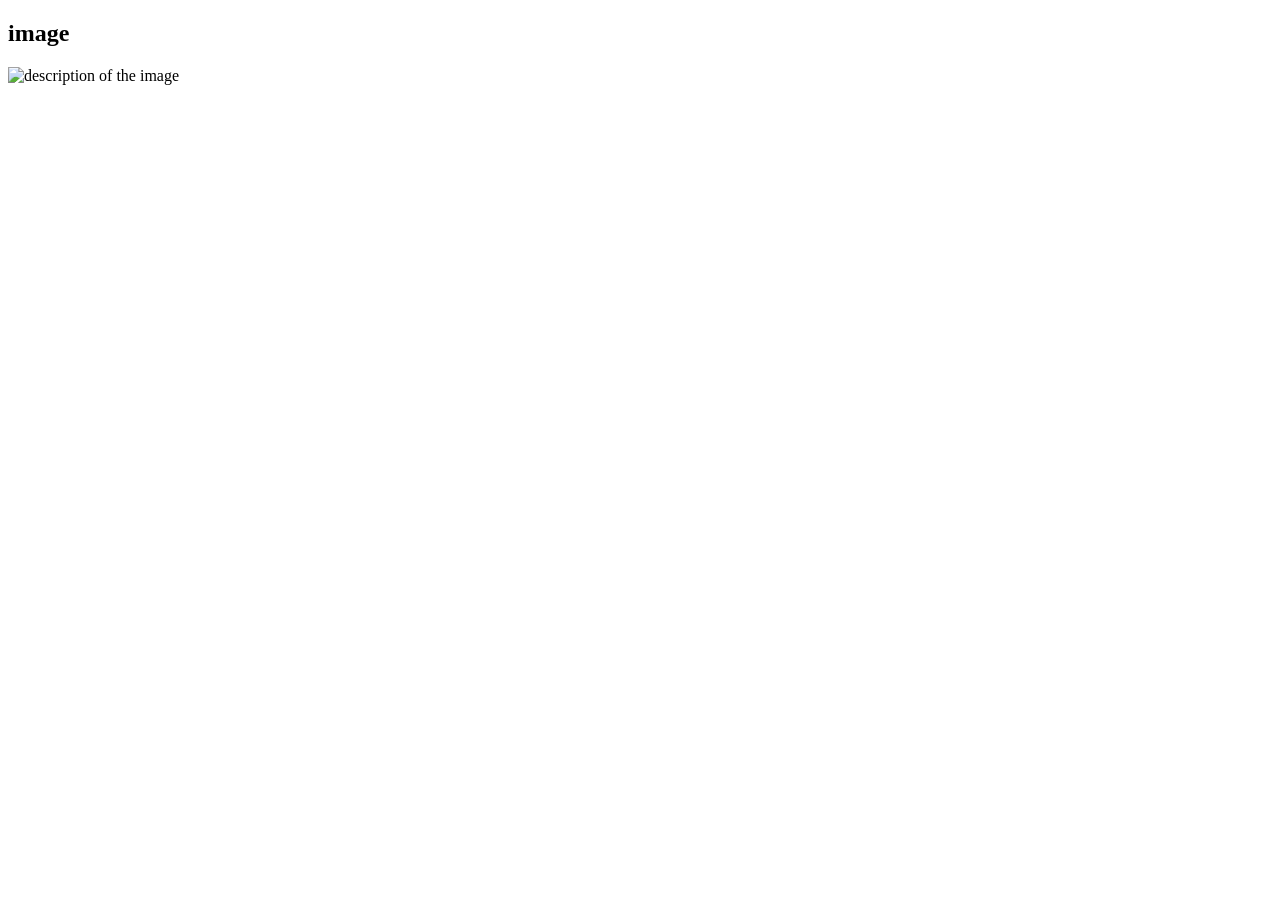
==== html1.html @ ebab84ab "Add files via upload" ====
<!DOCTYPE html>
<title> files</title>
<body>
    <div>
        <h2> image</h2>
        <img src="Screenshot 2024-07-25 103900.png" alt="description of the image" width="303px">
    </div>
</body>
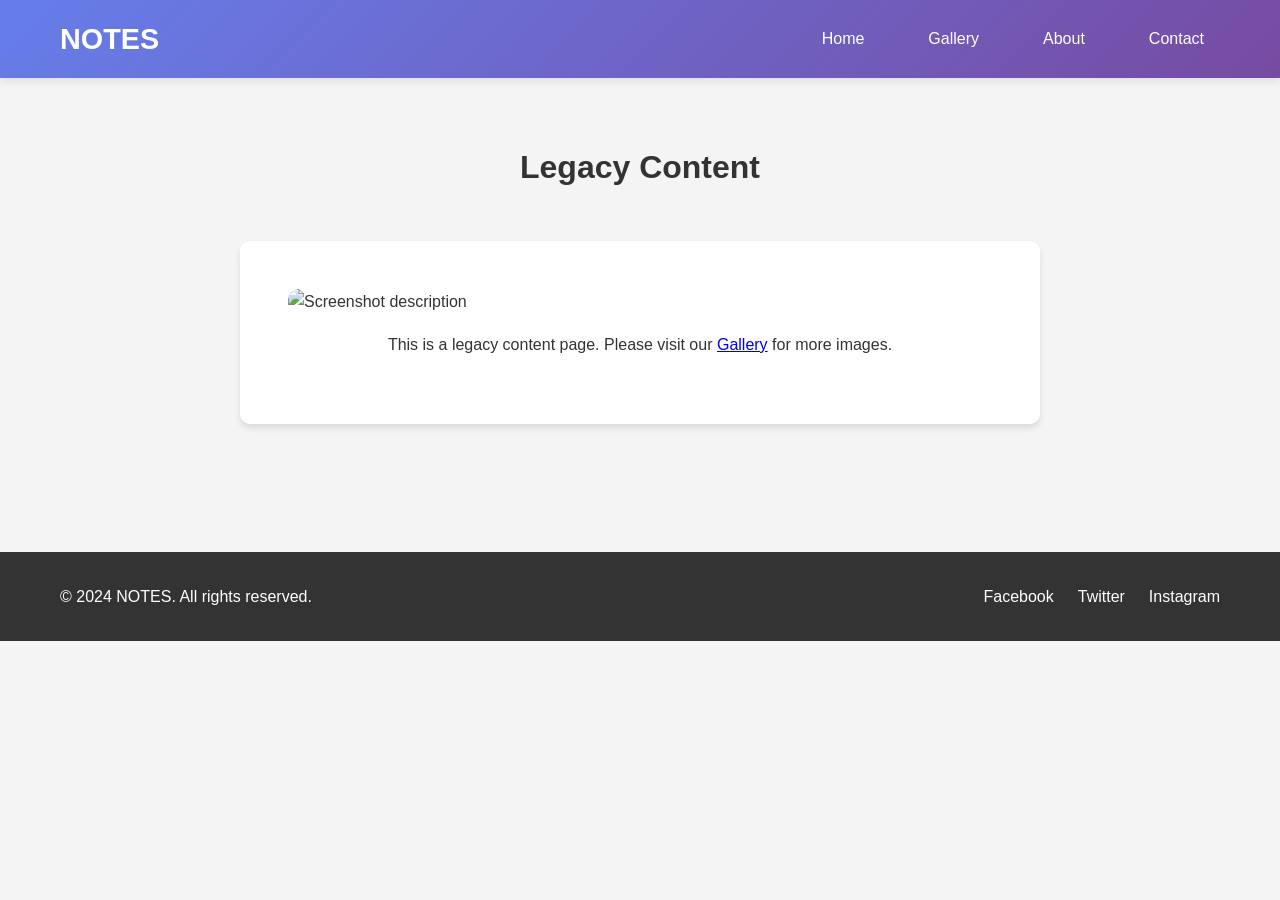
==== commit 15e024ce: "Create fully functional modern website with responsive design - Created modern homepage with hero se" ====
--- a/html1.html
+++ b/html1.html
@@ -1,8 +1,64 @@
 <!DOCTYPE html>
-<title> files</title>
+<html lang="en">
+
+<head>
+    <meta charset="UTF-8">
+    <meta name="viewport" content="width=device-width, initial-scale=1.0">
+    <title>Legacy Content - NOTES</title>
+    <link rel="stylesheet" href="styles.css">
+</head>
+
 <body>
-    <div>
-        <h2> image</h2>
-        <img src="Screenshot 2024-07-25 103900.png" alt="description of the image" width="303px">
-    </div>
-</body>+    <!-- Navigation Bar -->
+    <nav class="navbar">
+        <div class="container">
+            <div class="logo">
+                <h1>NOTES</h1>
+            </div>
+            <ul class="nav-links">
+                <li><a href="index.html">Home</a></li>
+                <li><a href="gallery.html">Gallery</a></li>
+                <li><a href="about.html">About</a></li>
+                <li><a href="contact.html">Contact</a></li>
+            </ul>
+            <div class="burger">
+                <div class="line1"></div>
+                <div class="line2"></div>
+                <div class="line3"></div>
+            </div>
+        </div>
+    </nav>
+
+    <!-- Content Section -->
+    <section class="gallery-section">
+        <div class="container">
+            <h2>Legacy Content</h2>
+            <div class="about-content">
+                <div class="gallery-item" style="height: auto; box-shadow: none;">
+                    <img src="https://via.placeholder.com/400x300/667eea/ffffff?text=Screenshot"
+                         alt="Screenshot description"
+                         style="width: 100%; max-width: 400px; height: auto; border-radius: 10px;">
+                </div>
+                <p style="margin-top: 1rem; text-align: center;">
+                    This is a legacy content page. Please visit our <a href="gallery.html">Gallery</a> for more images.
+                </p>
+            </div>
+        </div>
+    </section>
+
+    <!-- Footer -->
+    <footer class="footer">
+        <div class="container">
+            <p>&copy; 2024 NOTES. All rights reserved.</p>
+            <div class="social-links">
+                <a href="#">Facebook</a>
+                <a href="#">Twitter</a>
+                <a href="#">Instagram</a>
+            </div>
+        </div>
+    </footer>
+
+    <script src="script.js"></script>
+</body>
+
+</html>
--- a/styles.css
+++ b/styles.css
@@ -0,0 +1,446 @@
+/* Reset and Base Styles */
+* {
+    margin: 0;
+    padding: 0;
+    box-sizing: border-box;
+}
+
+body {
+    font-family: 'Segoe UI', Tahoma, Geneva, Verdana, sans-serif;
+    line-height: 1.6;
+    color: #333;
+    background-color: #f4f4f4;
+}
+
+.container {
+    max-width: 1200px;
+    margin: 0 auto;
+    padding: 0 20px;
+}
+
+/* Navigation Bar */
+.navbar {
+    background: linear-gradient(135deg, #667eea 0%, #764ba2 100%);
+    color: white;
+    padding: 1rem 0;
+    position: sticky;
+    top: 0;
+    z-index: 1000;
+    box-shadow: 0 2px 10px rgba(0, 0, 0, 0.1);
+}
+
+.navbar .container {
+    display: flex;
+    justify-content: space-between;
+    align-items: center;
+}
+
+.logo h1 {
+    font-size: 1.8rem;
+    font-weight: bold;
+}
+
+.nav-links {
+    display: flex;
+    list-style: none;
+    gap: 2rem;
+}
+
+.nav-links a {
+    color: white;
+    text-decoration: none;
+    font-weight: 500;
+    transition: opacity 0.3s;
+    padding: 0.5rem 1rem;
+    border-radius: 5px;
+}
+
+.nav-links a:hover,
+.nav-links a.active {
+    background-color: rgba(255, 255, 255, 0.2);
+}
+
+/* Burger Menu */
+.burger {
+    display: none;
+    cursor: pointer;
+}
+
+.burger div {
+    width: 25px;
+    height: 3px;
+    background-color: white;
+    margin: 5px;
+    transition: all 0.3s ease;
+}
+
+/* Hero Section */
+.hero {
+    background: linear-gradient(135deg, #667eea 0%, #764ba2 100%);
+    color: white;
+    padding: 4rem 0;
+    text-align: center;
+}
+
+.hero-content h2 {
+    font-size: 2.5rem;
+    margin-bottom: 1rem;
+}
+
+.hero-content p {
+    font-size: 1.2rem;
+    margin-bottom: 2rem;
+}
+
+.search-box {
+    display: flex;
+    justify-content: center;
+    gap: 0.5rem;
+    max-width: 600px;
+    margin: 0 auto;
+}
+
+.search-box input {
+    flex: 1;
+    padding: 0.8rem 1.5rem;
+    border: none;
+    border-radius: 25px;
+    font-size: 1rem;
+    outline: none;
+}
+
+.search-box button {
+    padding: 0.8rem 2rem;
+    background-color: white;
+    color: #667eea;
+    border: none;
+    border-radius: 25px;
+    font-size: 1rem;
+    font-weight: bold;
+    cursor: pointer;
+    transition: transform 0.3s;
+}
+
+.search-box button:hover {
+    transform: translateY(-2px);
+    box-shadow: 0 4px 8px rgba(0, 0, 0, 0.2);
+}
+
+/* Featured Section */
+.featured {
+    padding: 4rem 0;
+}
+
+.featured h2 {
+    text-align: center;
+    font-size: 2rem;
+    margin-bottom: 3rem;
+    color: #333;
+}
+
+.content-grid {
+    display: grid;
+    grid-template-columns: repeat(auto-fit, minmax(300px, 1fr));
+    gap: 2rem;
+}
+
+.content-card {
+    background: white;
+    border-radius: 10px;
+    overflow: hidden;
+    box-shadow: 0 4px 6px rgba(0, 0, 0, 0.1);
+    transition: transform 0.3s, box-shadow 0.3s;
+}
+
+.content-card:hover {
+    transform: translateY(-10px);
+    box-shadow: 0 10px 20px rgba(0, 0, 0, 0.2);
+}
+
+.card-image {
+    width: 100%;
+    height: 200px;
+    overflow: hidden;
+}
+
+.thumbnail {
+    width: 100%;
+    height: 100%;
+    object-fit: cover;
+    transition: transform 0.3s;
+}
+
+.content-card:hover .thumbnail {
+    transform: scale(1.1);
+}
+
+.card-body {
+    padding: 1.5rem;
+}
+
+.card-body h3 {
+    font-size: 1.5rem;
+    margin-bottom: 0.5rem;
+    color: #333;
+}
+
+.card-meta {
+    color: #666;
+    font-size: 0.9rem;
+    margin-bottom: 0.5rem;
+}
+
+.card-description {
+    color: #555;
+    margin-bottom: 1rem;
+}
+
+.btn {
+    display: inline-block;
+    padding: 0.6rem 1.5rem;
+    background: linear-gradient(135deg, #667eea 0%, #764ba2 100%);
+    color: white;
+    text-decoration: none;
+    border-radius: 25px;
+    font-weight: 500;
+    transition: transform 0.3s;
+}
+
+.btn:hover {
+    transform: translateY(-2px);
+    box-shadow: 0 4px 8px rgba(0, 0, 0, 0.2);
+}
+
+/* Gallery Page Styles */
+.gallery-section {
+    padding: 4rem 0;
+}
+
+.gallery-section h2 {
+    text-align: center;
+    font-size: 2rem;
+    margin-bottom: 3rem;
+    color: #333;
+}
+
+.gallery-grid {
+    display: grid;
+    grid-template-columns: repeat(auto-fit, minmax(250px, 1fr));
+    gap: 1.5rem;
+}
+
+.gallery-item {
+    position: relative;
+    overflow: hidden;
+    border-radius: 10px;
+    cursor: pointer;
+    height: 250px;
+    box-shadow: 0 4px 6px rgba(0, 0, 0, 0.1);
+}
+
+.gallery-item img {
+    width: 100%;
+    height: 100%;
+    object-fit: cover;
+    transition: transform 0.3s;
+}
+
+.gallery-item:hover img {
+    transform: scale(1.1);
+}
+
+.gallery-overlay {
+    position: absolute;
+    bottom: 0;
+    left: 0;
+    right: 0;
+    background: linear-gradient(to top, rgba(0,0,0,0.7), transparent);
+    color: white;
+    padding: 1rem;
+    transform: translateY(100%);
+    transition: transform 0.3s;
+}
+
+.gallery-item:hover .gallery-overlay {
+    transform: translateY(0);
+}
+
+/* About Page Styles */
+.about-section {
+    padding: 4rem 0;
+}
+
+.about-content {
+    background: white;
+    padding: 3rem;
+    border-radius: 10px;
+    box-shadow: 0 4px 6px rgba(0, 0, 0, 0.1);
+    max-width: 800px;
+    margin: 0 auto;
+}
+
+.about-content h2 {
+    color: #667eea;
+    margin-bottom: 1rem;
+}
+
+.about-content p {
+    margin-bottom: 1rem;
+    line-height: 1.8;
+}
+
+/* Contact Page Styles */
+.contact-section {
+    padding: 4rem 0;
+}
+
+.contact-form {
+    background: white;
+    padding: 3rem;
+    border-radius: 10px;
+    box-shadow: 0 4px 6px rgba(0, 0, 0, 0.1);
+    max-width: 600px;
+    margin: 0 auto;
+}
+
+.contact-form h2 {
+    color: #667eea;
+    margin-bottom: 2rem;
+    text-align: center;
+}
+
+.form-group {
+    margin-bottom: 1.5rem;
+}
+
+.form-group label {
+    display: block;
+    margin-bottom: 0.5rem;
+    font-weight: 500;
+    color: #333;
+}
+
+.form-group input,
+.form-group textarea {
+    width: 100%;
+    padding: 0.8rem;
+    border: 1px solid #ddd;
+    border-radius: 5px;
+    font-size: 1rem;
+    font-family: inherit;
+}
+
+.form-group textarea {
+    min-height: 150px;
+    resize: vertical;
+}
+
+.form-group input:focus,
+.form-group textarea:focus {
+    outline: none;
+    border-color: #667eea;
+}
+
+.submit-btn {
+    width: 100%;
+    padding: 1rem;
+    background: linear-gradient(135deg, #667eea 0%, #764ba2 100%);
+    color: white;
+    border: none;
+    border-radius: 25px;
+    font-size: 1.1rem;
+    font-weight: bold;
+    cursor: pointer;
+    transition: transform 0.3s;
+}
+
+.submit-btn:hover {
+    transform: translateY(-2px);
+    box-shadow: 0 4px 8px rgba(0, 0, 0, 0.2);
+}
+
+/* Footer */
+.footer {
+    background: #333;
+    color: white;
+    padding: 2rem 0;
+    margin-top: 4rem;
+}
+
+.footer .container {
+    display: flex;
+    justify-content: space-between;
+    align-items: center;
+}
+
+.social-links {
+    display: flex;
+    gap: 1.5rem;
+}
+
+.social-links a {
+    color: white;
+    text-decoration: none;
+    transition: color 0.3s;
+}
+
+.social-links a:hover {
+    color: #667eea;
+}
+
+/* Responsive Design */
+@media screen and (max-width: 768px) {
+    .nav-links {
+        position: absolute;
+        right: 0;
+        top: 100%;
+        background: linear-gradient(135deg, #667eea 0%, #764ba2 100%);
+        width: 50%;
+        flex-direction: column;
+        align-items: center;
+        transform: translateX(100%);
+        transition: transform 0.3s ease-in;
+        padding: 2rem 0;
+    }
+
+    .nav-links.active {
+        transform: translateX(0);
+    }
+
+    .burger {
+        display: block;
+    }
+
+    .hero-content h2 {
+        font-size: 2rem;
+    }
+
+    .search-box {
+        flex-direction: column;
+    }
+
+    .search-box button {
+        width: 100%;
+    }
+
+    .footer .container {
+        flex-direction: column;
+        gap: 1rem;
+        text-align: center;
+    }
+}
+
+@media screen and (max-width: 480px) {
+    .hero-content h2 {
+        font-size: 1.5rem;
+    }
+
+    .hero-content p {
+        font-size: 1rem;
+    }
+
+    .content-grid,
+    .gallery-grid {
+        grid-template-columns: 1fr;
+    }
+}
